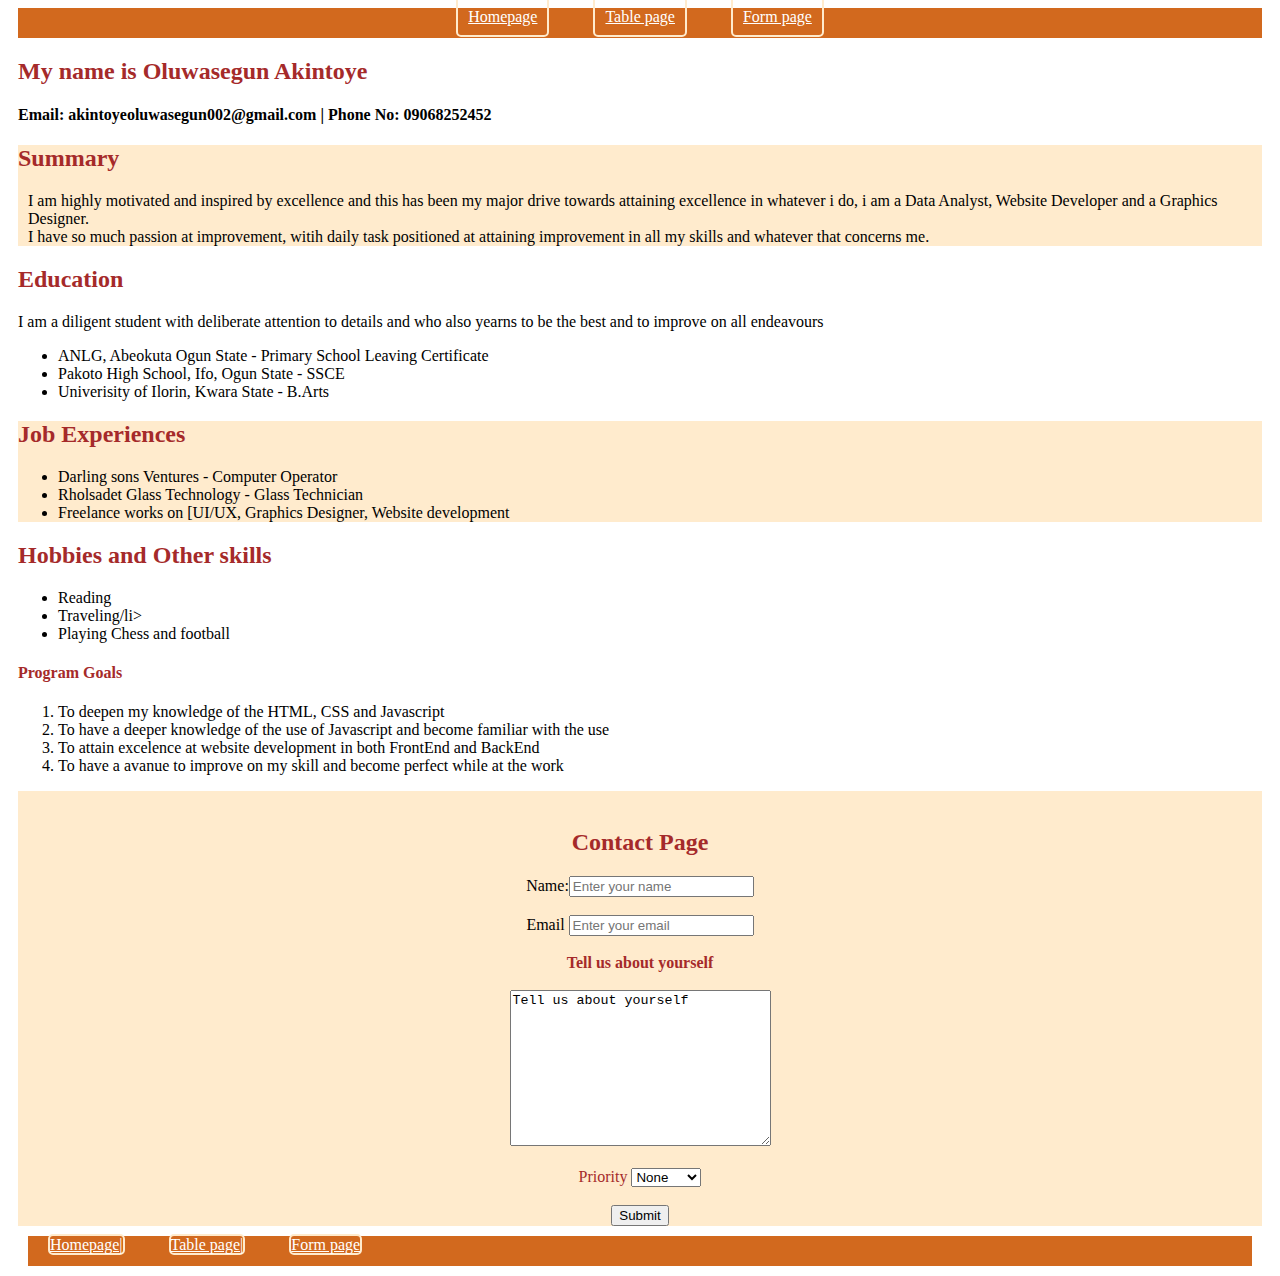
==== index.html @ 89f473f7 "ass2 commit" ====
<!DOCTYPE html>
<html lang="en">

<head>
    <meta charset="UTF-8">
    <meta name="viewport" content="width=device-width, initial-scale=1.0">
    <title>Home page</title>
    <link rel="stylesheet" href="style.css">
</head>

<body>
    <!-- link   -->
    <div class="header">
    <a href="index.html">Homepage</a>
    <a href="Table.html">Table page</a>
    <a href="Form.html">Form page</a>
</div>
    <!-- h tags -->
    
    <h2 id="name">My name is <b>Oluwasegun Akintoye</b></h2>
    <h4>Email: akintoyeoluwasegun002@gmail.com  | Phone No: 09068252452</h4>
    <!-- <p> and the break tag -->
        <div class="edu">
        <h2 id="name">Summary</h2>
    <p>I am highly motivated and inspired by excellence and this has been my major drive towards attaining excellence in
        whatever i do, i am a Data Analyst, Website Developer and a Graphics Designer. <br>I have so much passion at
        improvement, witih daily task positioned at attaining improvement in all my skills and whatever that concerns
        me.</h2>
    </p>
</div>
    <!-- div  & article usage -->
    <div><h2 id="name">Education</h2>
    <article>I am a diligent student with deliberate attention to details and who also yearns to be the best and to improve on all endeavours</article>
<ul>
    <li>ANLG, Abeokuta Ogun State - Primary School Leaving Certificate</li>
    <li>Pakoto High School, Ifo, Ogun State - SSCE</li>
    <li>Univerisity of Ilorin, Kwara State - B.Arts</li>
</ul>
</div>

<!-- use of span  -->
<div class="edu">
<span>
    <h2 id="name">Job Experiences</h2>
    <ul>
        <li>Darling sons Ventures - Computer Operator</li>
        <li>Rholsadet Glass Technology - Glass Technician</li>
        <li>Freelance works on [UI/UX, Graphics Designer, Website development</li>
    </ul>
</span>
</div>
<!-- use of span [hobbies and other skills]  -->
<span class="spain">
    <h2 id="name">Hobbies and Other skills</h2>
    <ul>
        <li>Reading</li>
        <li>Traveling/li>
        <li>Playing Chess and football</li>
    </ul>
</span>
    <h4 id="name">Program Goals</h4>
    <!-- list  ordered list style-->
<ol>
    <li>To deepen my knowledge of the HTML, CSS and Javascript</li>
    <li>To have a deeper knowledge of the use of Javascript and become familiar with the use</li>
    <li>To attain excelence at website development in both FrontEnd and BackEnd</li>
    <li>To have a avanue to improve on my skill and become perfect while at the work</li>
</ol>


<!-- moving the contact page to the botttom of the page  -->

 <!-- links -->
 
 <!-- heading -->
 <div class="contact">
 <br><h2 id="name">Contact Page</h2>
 <!-- Form  -->
 <form action="Contact page">
     <label for="Name">Name:</label><input required type="text" placeholder="Enter your name"> <br>
     <br> <label for="Email">Email</label> <input required type="Email" placeholder="Enter your email"> <br>
     <br> <label for="Tell us about"><b id="name">Tell us about yourself</b></label> <br>
     <br><textarea name="Tell us about yourself" id="" cols="30" rows="10">Tell us about yourself</textarea><br>
     <br> <label for="dropdown" id="name"> Priority</label>
     <select name="dropdown" required id="dropdown">
         <option value="None">None</option>
         <option value="None">Low</option>
         <option value="None">Medium</option>
         <option value="None">High</option>
     </select> <br>
     <br> <input type="submit" value="Submit">
 </form>
</div>
<!-- footer  -->
<div class="footer">
 <a href="index.html">Homepage|</a>
 <a href="Table.html">Table page|</a>
 <a href="Form.html">Form page</a><br>
</div>
</body>

</html>
---- style.css ----
body{
    background-color: white;
    padding: 0px 10px;
}
 p{
    padding: 0px 10px;
 }
 .edu article{
    padding: 0px, 10px;
 }
 .edu{
    background-color: blanchedalmond;
 }

 .header{

    background-color: chocolate;
    text-align: center;
    height: 30px;
    justify-content: space-around;
 }
 .header a{
    border: 2px solid blanchedalmond;
    margin: 0px 20px;
    border-radius: 5px;
    color: white;
    padding: 10px;
 }
.contact{
    background-color: blanchedalmond;
    color: black;
    text-align: center;
}

#name{
    color: brown;
}

.footer{

    background-color: chocolate;
    /* text-align: center; */
    height: 30px;
    margin: 10px;
    justify-content: space-around;
 }
 .footer a{
    border: 2px solid blanchedalmond;
    margin: 0px 20px;
    padding: px;
    border-radius: 5px;
    color: white;
    
 }

.tabili{
    height: 200px;
    margin: 10px 10px;
    padding: 0px 50px;
    color: white;
    background-color: black;
}
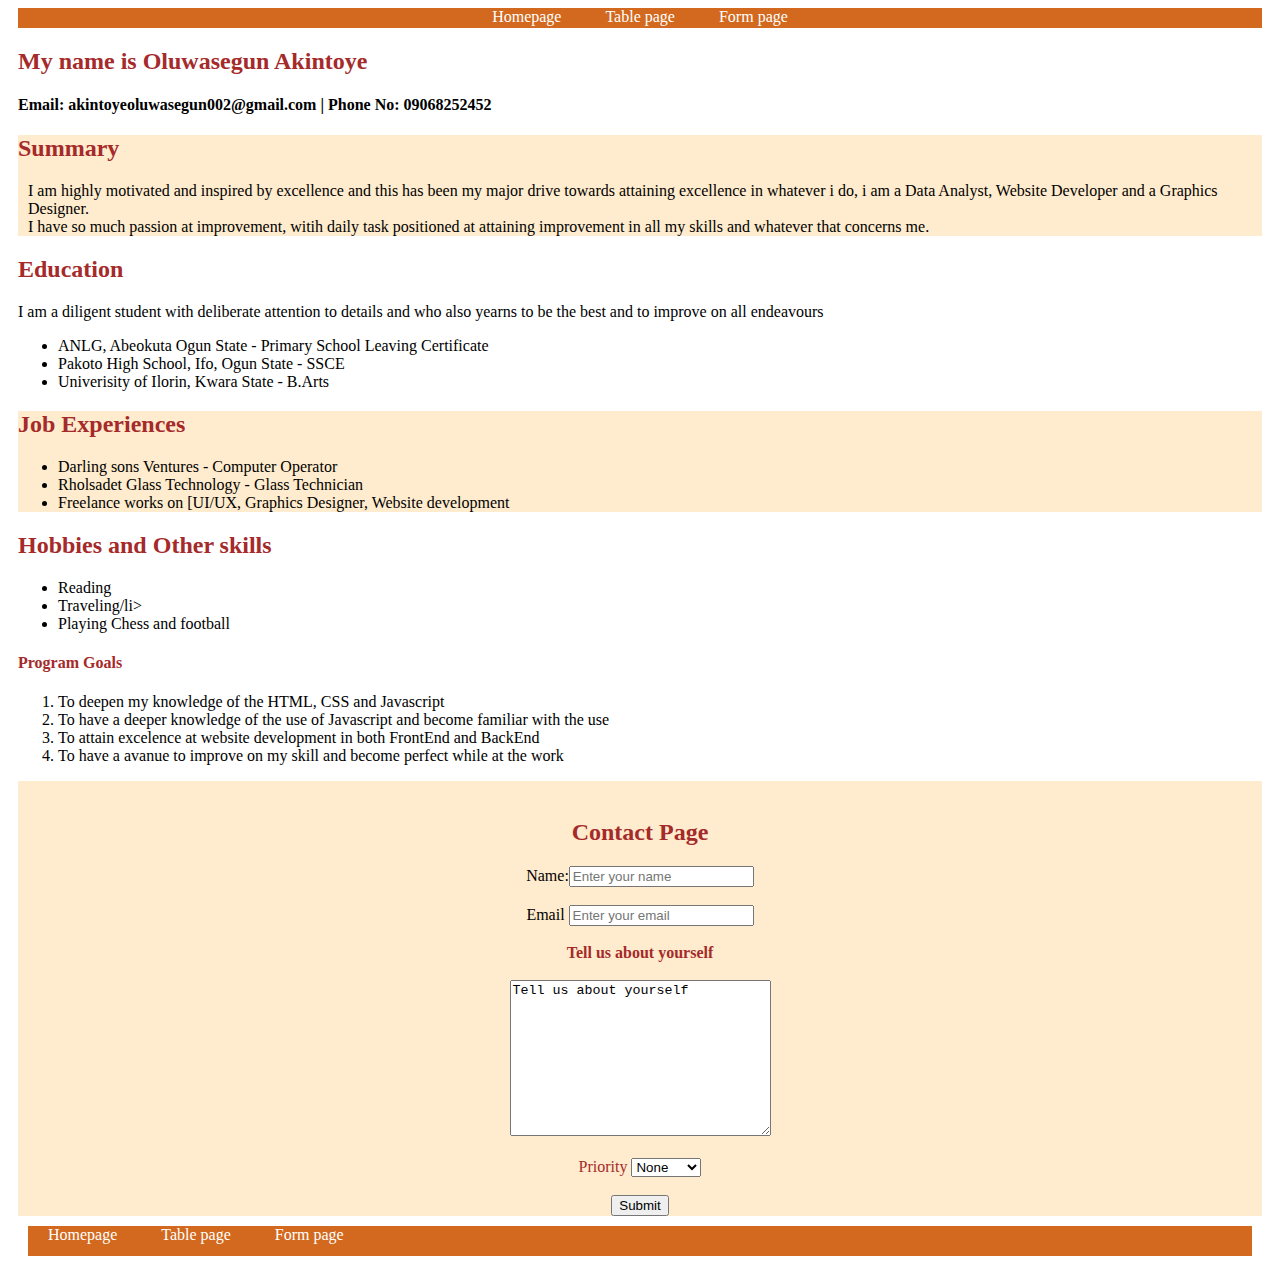
==== commit ffa35ef3: "type comit" ====
--- a/index.html
+++ b/index.html
@@ -93,8 +93,8 @@
 </div>
 <!-- footer  -->
 <div class="footer">
- <a href="index.html">Homepage|</a>
- <a href="Table.html">Table page|</a>
+ <a href="index.html">Homepage</a>
+ <a href="Table.html">Table page</a>
  <a href="Form.html">Form page</a><br>
 </div>
 </body>
--- a/style.css
+++ b/style.css
@@ -13,18 +13,20 @@
  }
 
  .header{
-
+text-align: center;
     background-color: chocolate;
     text-align: center;
-    height: 30px;
+    height: 20px;
     justify-content: space-around;
  }
  .header a{
-    border: 2px solid blanchedalmond;
+   text-decoration: none;
+text-align: center;
+    border: 0px solid blanchedalmond;
     margin: 0px 20px;
     border-radius: 5px;
     color: white;
-    padding: 10px;
+    padding: 0px;
  }
 .contact{
     background-color: blanchedalmond;
@@ -45,9 +47,10 @@
     justify-content: space-around;
  }
  .footer a{
-    border: 2px solid blanchedalmond;
+   text-decoration: none;
+    border: 0px solid blanchedalmond;
     margin: 0px 20px;
-    padding: px;
+    padding: 0px;
     border-radius: 5px;
     color: white;
     
